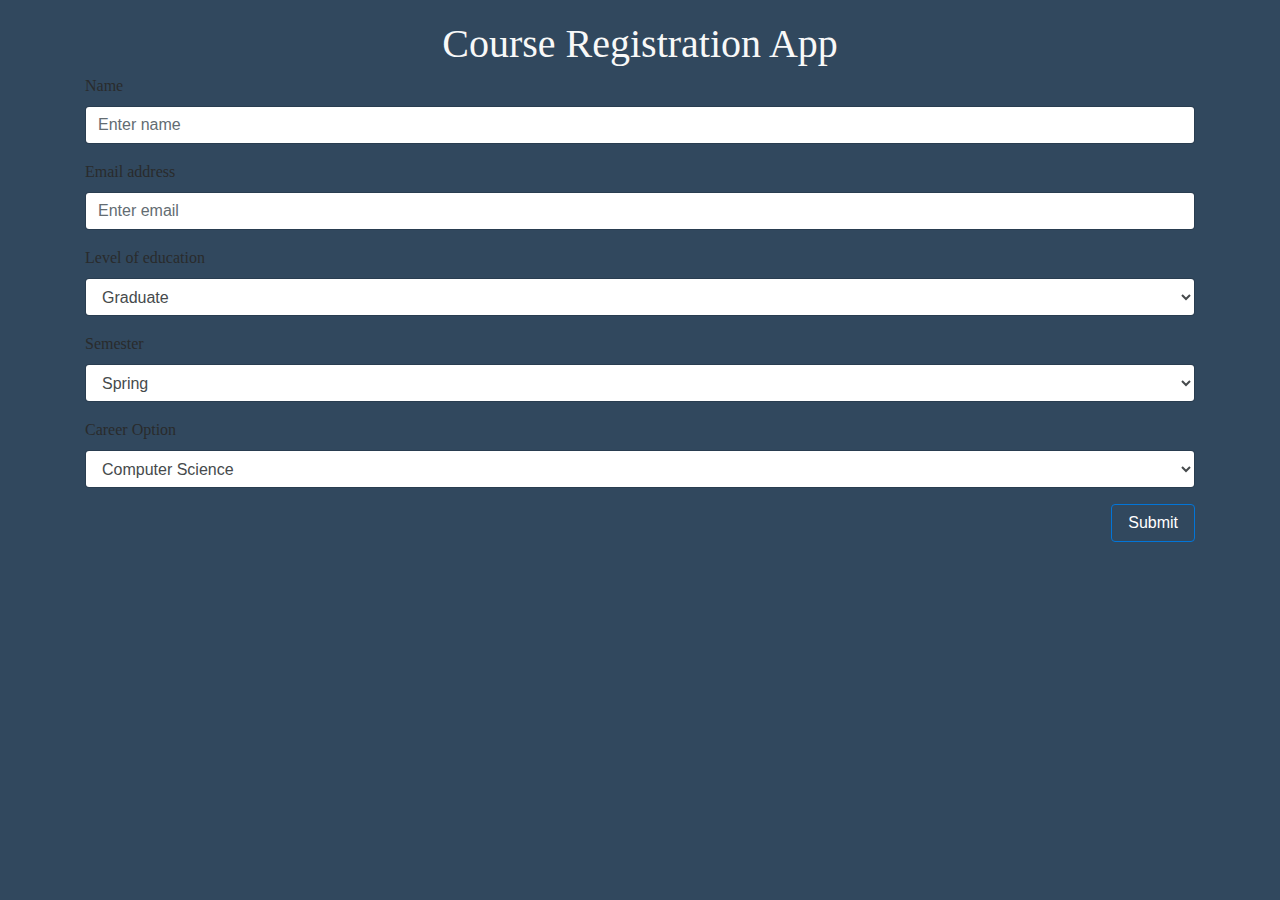
==== index.html @ f5a972c7 "code" ====
﻿<!DOCTYPE html>
<html>
<head>
    <meta charset="utf-8" />
    <meta name="viewport" content="width=device-width, initial-scale=1, maximum-scale=1">
    <meta http-equiv="X-UA-Compatible" content="IE=edge,chrome=1">
    <title>News App</title>
    <link rel="stylesheet" href="../bootstrap/tether.min.css" />
    <link rel="stylesheet" href="../bootstrap/bootstrap.min.css" />
    <link rel="stylesheet" type="text/css" href="../css/myStyle.css" />
    <link rel="stylesheet" href="../css/media-queries.css" />
    <link rel="stylesheet" href="../css/font-awesome/css/font-awesome.min.css" />
</head>
<body style="background-color:#31485e;">
    <div class="container">
        <div class="row">
            <div class="col-md-12">
                <h1 style="color:#f8f8f8; text-align:center; margin-top: 2%">Course Registration App</h1>
                <form id="home_form" action="../display_courses.html">
                    <div class="form-group">
                        <label for="name">Name</label>
                        <input type="text" class="form-control" id="user_name" placeholder="Enter name">
                    </div>
                    <div class="form-group">
                        <label for="email">Email address</label>
                        <input type="email" class="form-control" id="user_email" placeholder="Enter email">
                    </div>
                    <div class="form-group">
                        <label for="education">Level of education</label>
                        <select class="form-control" id="education">
                            <option>Graduate</option>
                            <option>Under graduate</option>
                        </select>
                    </div>
                    <div class="form-group">
                        <label for="education">Semester</label>
                        <select class="form-control" id="semester">
                            <option>Spring</option>
                            <option>Summer</option>
                            <option>Fall</option>
                        </select>
                    </div>
                    <div class="form-group">
                        <label for="education">Career Option</label>
                        <select class="form-control" id="career">
                            <option>Computer Science</option>
                            <option>Law</option>
                        </select>
                    </div>
                    <button type="submit" class="btn btn-primary pull-right" style="background-color:#31485e">Submit</button>
                </form>
                <br/>
                <br/>
            </div>
        </div>
    </div>


    <script src="../scripts/public/jquery-3.2.1.min.js"></script>
    <script src="../scripts/public/jquery.validate.min.js"></script>
    <script src="../scripts/public/tether.min.js"></script>
    <script src="../scripts/public/bootstrap.min.js"></script>
    <script src="../scripts/index.js"></script>
    <script src="../scripts/public/modernizr.js"></script>
    <script src="../scripts/public/jquery-ui.js"></script>

</body>
</html>
---- css/myStyle.css ----
html {
    height: 100%;
    width: 100%;
}

body{
    font-family:'Times New Roman', Times, serif;
        /*font-family:'Open Sans', sans-serif;*/
}

.row{
    margin-right: 0px;
    margin-left: 0px;
}

.col-lg-1, .col-lg-10, .col-lg-11, .col-lg-12, .col-lg-2, .col-lg-3, .col-lg-4, .col-lg-5, .col-lg-6, .col-lg-7, .col-lg-8, .col-lg-9, .col-md-1, .col-md-10, .col-md-11, .col-md-12, .col-md-2, .col-md-3, .col-md-4, .col-md-5, .col-md-6, .col-md-7, .col-md-8, .col-md-9, .col-sm-1, .col-sm-10, .col-sm-11, .col-sm-12, .col-sm-2, .col-sm-3, .col-sm-4, .col-sm-5, .col-sm-6, .col-sm-7, .col-sm-8, .col-sm-9, .col-xs-1, .col-xs-10, .col-xs-11, .col-xs-12, .col-xs-2, .col-xs-3, .col-xs-4, .col-xs-5, .col-xs-6, .col-xs-7, .col-xs-8, .col-xs-9 {
    position: relative;
    min-height: 1px;
    padding-right: 0px;
    padding-left: 0px;
}
---- css/media-queries.css ----
/* ==================================================================================================== 
    Large Devices, Wide Screens
  ===================================================================================================== */
@media only screen and (max-width : 1200px) {

}




/* ==================================================================================================== 
    Medium Devices, Desktops
  ===================================================================================================== */
@media only screen and (max-width : 992px) {

}



/* ==================================================================================================== 
    Small Devices, Tablets
  ===================================================================================================== */
@media only screen and (max-width : 768px) {
  

}



/* ==================================================================================================== 
    Extra Small Devices, Phones 
  ===================================================================================================== */
@media only screen and (max-width : 480px) {
    #home_form{
    width: 90%;
    padding: 2% 3% 20% 3%;
    
}
  
}
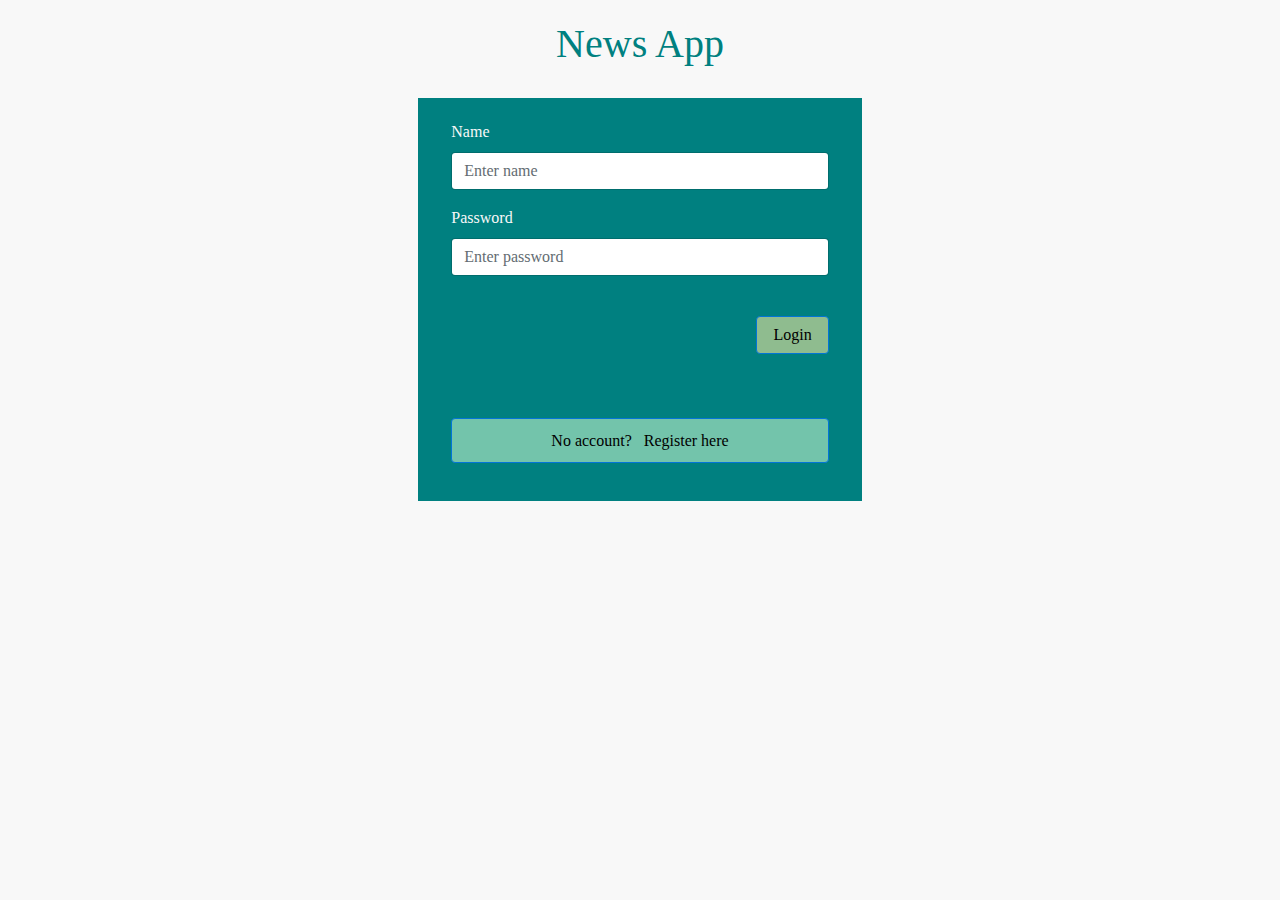
==== commit 015fe6fe: "final changes" ====
--- a/index.html
+++ b/index.html
@@ -11,43 +11,45 @@
     <link rel="stylesheet" href="../css/media-queries.css" />
     <link rel="stylesheet" href="../css/font-awesome/css/font-awesome.min.css" />
 </head>
-<body style="background-color:#31485e;">
+<body  style="background-color: #f8f8f8">
     <div class="container">
         <div class="row">
             <div class="col-md-12">
-                <h1 style="color:#f8f8f8; text-align:center; margin-top: 2%">Course Registration App</h1>
-                <form id="home_form" action="../display_courses.html">
-                    <div class="form-group">
-                        <label for="name">Name</label>
-                        <input type="text" class="form-control" id="user_name" placeholder="Enter name">
+                <h1 style="color:#008080; text-align:center; margin-top: 2%">News App</h1>
+                <br/>
+                <form id="home_form">
+                    <div class="row">
+                        <div class="col-md-12">
+                            <div class="form-group">
+                                <label class="labels" for="name">Name</label>
+                                <input type="text" class="form-control" id="user_name" placeholder="Enter name">
+                            </div>
+                            <div class="form-group" id="email_visibility" style="display:none">
+                                <label class="labels" for="email">Email address</label>
+                                <input type="email" class="form-control" id="user_email" placeholder="Enter email">
+                            </div>
+                            <div class="form-group">
+                                <label class="labels" for="name">Password</label>
+                                <input type="password" class="form-control" id="user_password" placeholder="Enter password">
+                            </div>
+                            <div class="form-group pull-right"  id="reg_visibility" style="display:none">
+                                <br />
+                                <div type="button" class="btn btn-primary" id="reg_submit" style="background-color:#8fbc8f;color:black">Register</div>
+                            </div>
+                            <div class="form-group pull-right" id="login_visibility">
+                                <br />
+                                <div type="button" class="btn btn-primary" id="login_submit" style="background-color:#8fbc8f; color:black">Login</div>
+                            </div>
+                        </div>
                     </div>
-                    <div class="form-group">
-                        <label for="email">Email address</label>
-                        <input type="email" class="form-control" id="user_email" placeholder="Enter email">
+                    <br/>
+                    <br/>
+                    <div class="row">
+                        <div type="button" class="btn btn-primary col-md-12"  id="reg_here" style="background-color:#73C4AB; padding: 3%; color:black; margin-bottom: 7%">No account? &nbsp; Register here</div>
                     </div>
-                    <div class="form-group">
-                        <label for="education">Level of education</label>
-                        <select class="form-control" id="education">
-                            <option>Graduate</option>
-                            <option>Under graduate</option>
-                        </select>
+                    <div class="row">
+                        <div type="button" class="btn btn-primary col-md-12" id="login_here" style="display:none ;background-color:#73C4AB;padding: 3%; color:black; margin-bottom: 7%">Click here to Login</div>
                     </div>
-                    <div class="form-group">
-                        <label for="education">Semester</label>
-                        <select class="form-control" id="semester">
-                            <option>Spring</option>
-                            <option>Summer</option>
-                            <option>Fall</option>
-                        </select>
-                    </div>
-                    <div class="form-group">
-                        <label for="education">Career Option</label>
-                        <select class="form-control" id="career">
-                            <option>Computer Science</option>
-                            <option>Law</option>
-                        </select>
-                    </div>
-                    <button type="submit" class="btn btn-primary pull-right" style="background-color:#31485e">Submit</button>
                 </form>
                 <br/>
                 <br/>
--- a/css/myStyle.css
+++ b/css/myStyle.css
@@ -19,3 +19,34 @@
     padding-right: 0px;
     padding-left: 0px;
 }
+
+.card-text{
+    overflow-x: auto;
+}
+
+.card{
+    margin: 3% 9%;
+    background-color: aliceblue;
+    color: black;
+}
+
+#home_form{
+    width: 40%;
+    background-color:#008080 ;
+    padding: 2% 3% 1% 3%;
+    margin: 0 auto;
+    float:none;
+    
+}
+
+input, textarea, select, button {
+    font-family:'Times New Roman', Times, serif;
+}
+
+button{
+    font-family:'Times New Roman', Times, serif;
+}
+
+.labels{
+    color: #f8f8f8;
+}